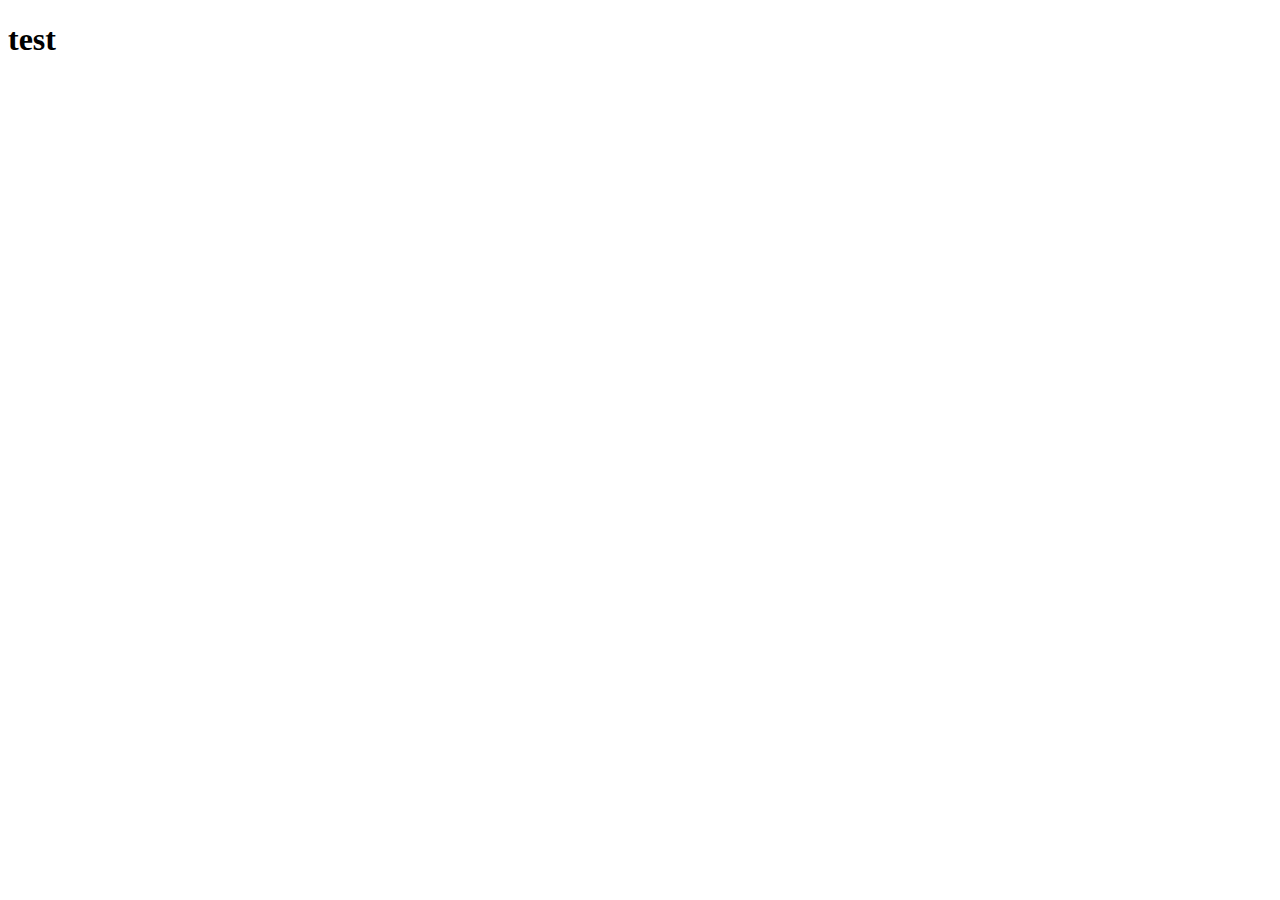
==== test.html @ 7d604f09 "add file test.html" ====
<!DOCTYPE html>
<html lang="en">
<head>
    <meta charset="UTF-8">
    <meta name="viewport" content="width=device-width, initial-scale=1.0">
    <title>test</title>
</head>
<body>
    <h1>test</h1>
</body>
</html>
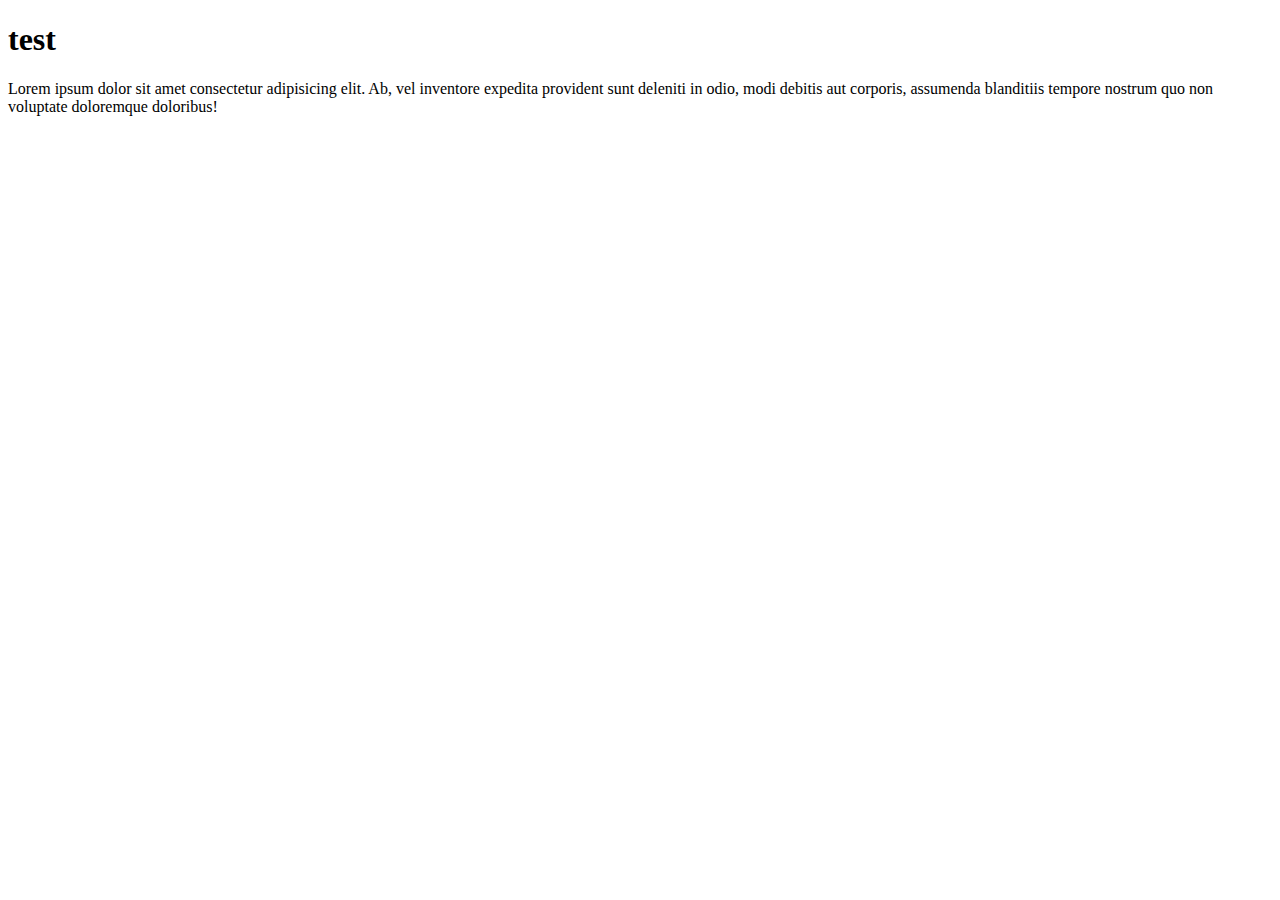
==== commit 4b18d1a6: "edit file test.html" ====
--- a/test.html
+++ b/test.html
@@ -7,5 +7,6 @@
 </head>
 <body>
     <h1>test</h1>
+    <p>Lorem ipsum dolor sit amet consectetur adipisicing elit. Ab, vel inventore expedita provident sunt deleniti in odio, modi debitis aut corporis, assumenda blanditiis tempore nostrum quo non voluptate doloremque doloribus!</p>
 </body>
 </html>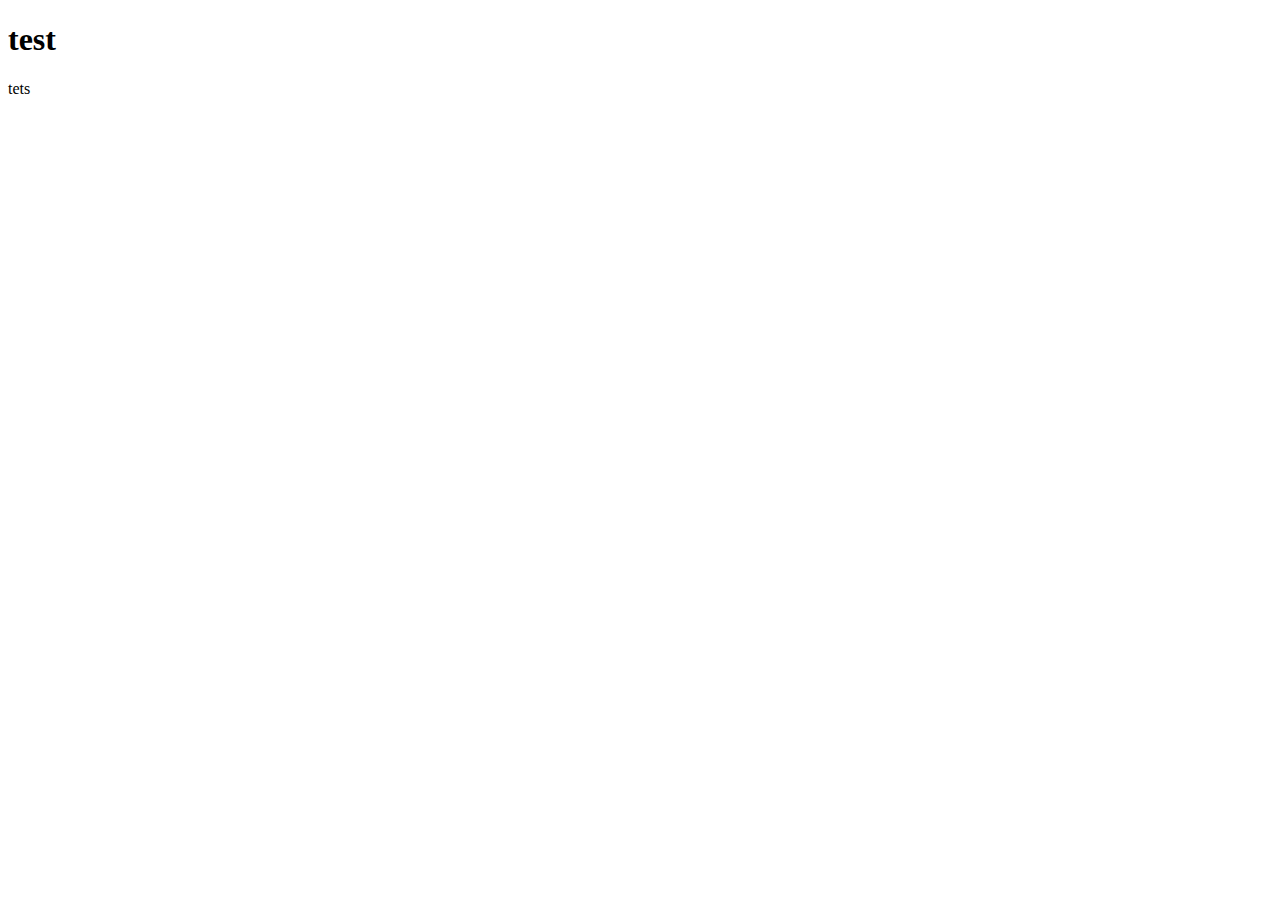
==== commit 21f97c76: "edit file test.html 1" ====
--- a/test.html
+++ b/test.html
@@ -7,6 +7,6 @@
 </head>
 <body>
     <h1>test</h1>
-    <p>Lorem ipsum dolor sit amet consectetur adipisicing elit. Ab, vel inventore expedita provident sunt deleniti in odio, modi debitis aut corporis, assumenda blanditiis tempore nostrum quo non voluptate doloremque doloribus!</p>
+    <p>tets</p>
 </body>
 </html>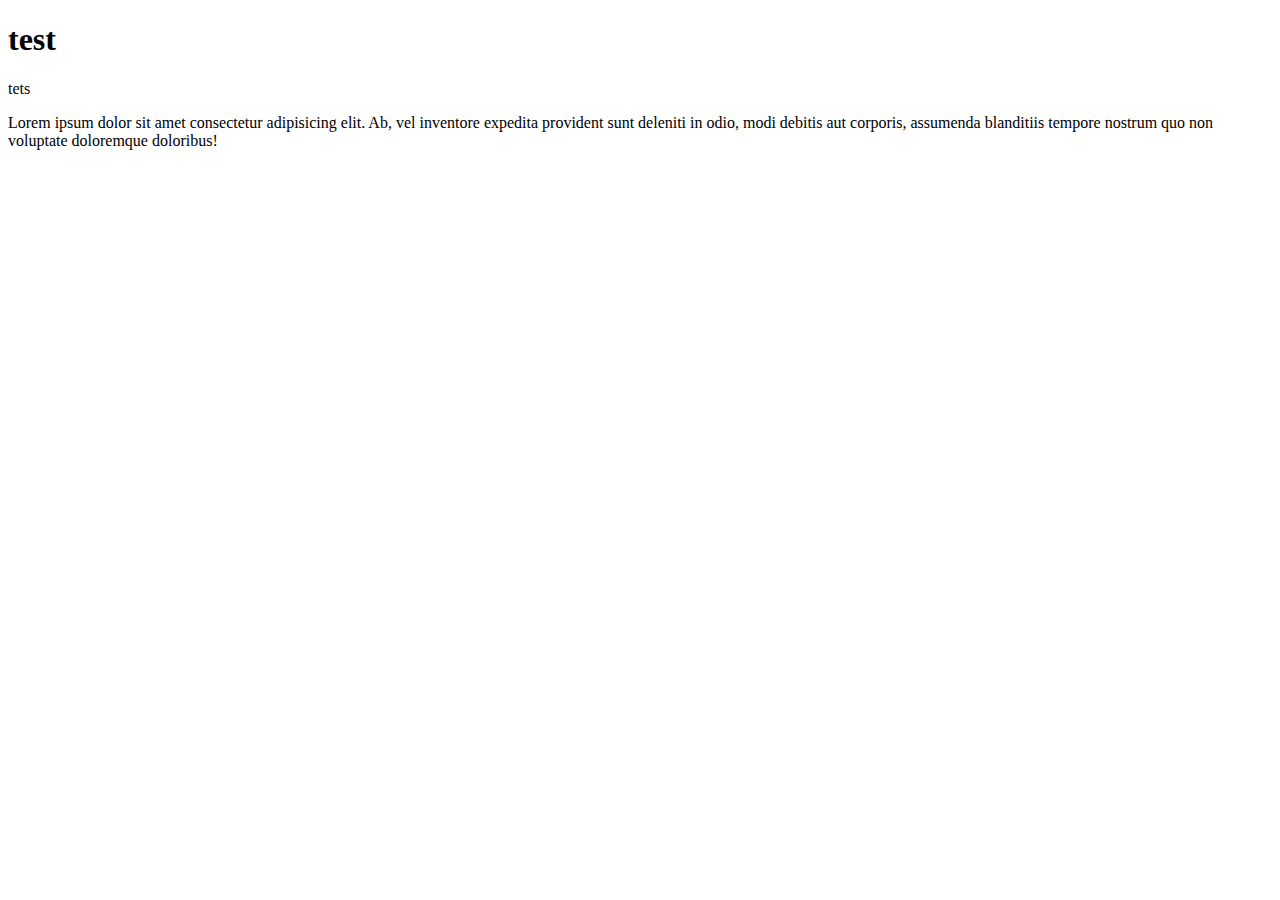
==== commit c112caf6: "merge file test.html" ====
--- a/test.html
+++ b/test.html
@@ -8,5 +8,6 @@
 <body>
     <h1>test</h1>
     <p>tets</p>
+    <p>Lorem ipsum dolor sit amet consectetur adipisicing elit. Ab, vel inventore expedita provident sunt deleniti in odio, modi debitis aut corporis, assumenda blanditiis tempore nostrum quo non voluptate doloremque doloribus!</p>
 </body>
 </html>